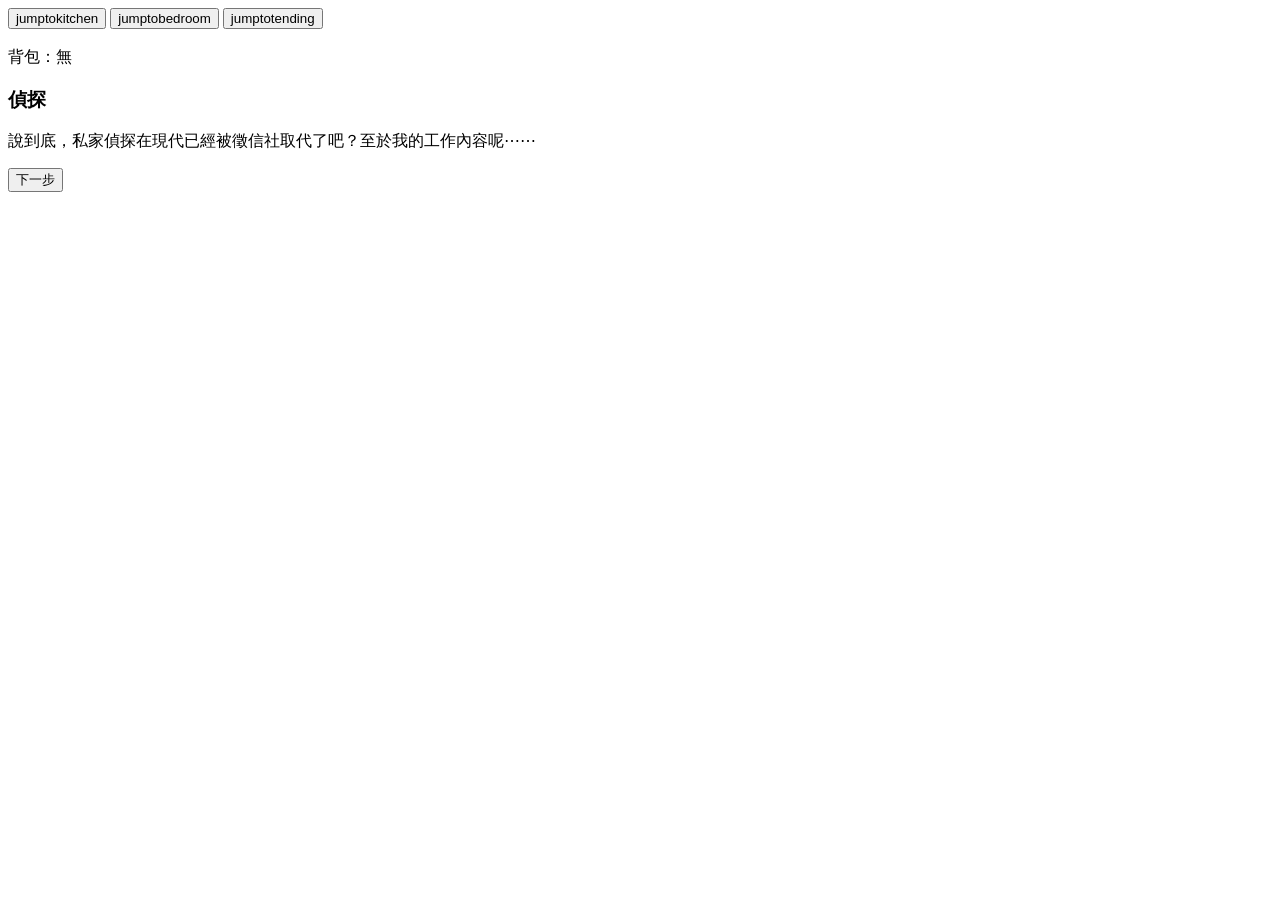
==== index.html @ 236922a5 "tried to fix the change time but failed other functions good" ====
<!DOCTYPE html>
<html>
  <head>
    <link rel="stylesheet" href="./style.css">
  </head>
  <body>
    <div id="livrscene" style="display:none; position:relative; width:600px;">
        <img id="livingroom" src="livingroom.jpeg" alt="客廳照片" style="width:800px">
        <div id="tvpoint"
             onclick="showtvMessage()"
             style="
                position:absolute;
                top:190px;
                left:335px;
                width:20px;
                height:20px;
                background:rgb(226, 71, 71);
                border-radius:50%;
                cursor:pointer;
             ">
        </div>
        <div id="tvmessage"
             style="
                display:none;
                position:absolute;
                top:140px;
                left:200px;
                background:white;
                padding:5px;
                border:1px solid black;
             ">
             開機了?!這麼老舊的電器居然還有功能啊
        </div>
        <div id="remotepoint"
             onclick="remotecode()"
             style="
                position:absolute;
                top:250px;
                left:335px;
                width:20px;
                height:20px;
                background:rgb(226, 71, 71);
                border-radius:50%;
                cursor:pointer;
             ">
        </div>
        
        <div id="clockpoint"
             onclick="showMessage3()"
             style="
                position:absolute;
                top:203px;
                left:565px;
                width:20px;
                height:20px;
                background:rgb(226, 71, 71);
                border-radius:50%;
                cursor:pointer;
             ">
        </div>
        <div id="clockmessage"
             style="
                display:none;
                position:absolute;
                top:230px;
                left:300px;
                background:white;
                padding:5px;
                border:1px solid black;
             ">
             看來是個傳統的布穀鳥鐘，<br>
             雖然很喜歡這種古老的工藝，<br>
             但我還是第一次親眼看到布穀鳥鐘呢！<br>
             據我所知在特定的時間布穀鳥會從小木門出來報時，
             這個鐘也是嗎？
        </div>
        <div id="boxpoint"
             onclick="shapelock()"
             style="
                position:absolute;
                top:255px;
                left:705px;
                width:20px;
                height:20px;
                background:rgb(226, 71, 71);
                border-radius:50%;
                cursor:pointer;
             ">
        </div>
        
        <div id="bucketpoint"
             onclick="showDialogue()"
             style="
                position:absolute;
                top:250px;
                left:595px;
                width:20px;
                height:20px;
                background:rgb(226, 71, 71);
                border-radius:50%;
                cursor:pointer;
             ">
        </div>
        <div id="changetimepoint"
             onclick="changetime()"
             style="
                position:absolute;
                top:120px;
                left:565px;
                width:20px;
                height:20px;
                background:rgb(226, 71, 71);
                border-radius:50%;
                cursor:pointer;
             ">
        </div>
        <input type="time" id="timePicker" style="display:none">
        <div id="result"></div>
    </div>

    <div class="buttons">
    <button onclick="tokitchen()">jumptokitchen</button>
    <button onclick="toroom()">jumptobedroom</button>
    <button onclick="toending()" >jumptotending</button>
    <button id="gotokitchen" onclick="tokitchen()" style="display:none">Go to kitchen</button>
    <button id="gotoroom" onclick="toroom()" style="display:none">Go to bedroom</button>
    <button id="gotoending" onclick="toending()" style="display:none">Go to ending</button>
    </div>

    <div id=livingroomrelated>
        <img id="passshape" src="passshape.png" style="width:400px;display:none">
        <img id="cookie1" src="cookie1.jpeg" style="width:500px;display:none">
        <img id="cookie2" src="cookie2.jpeg" style="width:500px;display:none">
        <img id="cookie3" src="cookie3.jpeg" style="width:500px;display:none">
        <img id="key" src="key.jpg" style="width:300px;display:none">
        <button onclick="tokitchen()" id="tokitchen" style="display:none">Moveon</button>
        <div id="smallpaper"
            style="
            width: 400px;
            height: 125px;
            background: rgb(210, 210, 210);
            color: rgb(0, 0, 0);
            padding: 30px;
            margin-top: 20px;
            display: none;
            ">
            <p id="papertext" style="display:none">
                <p style="font-size: 42px; font-family: 'Courier New', serif;">1310</p>
            </p>
        </div>
    </div>
    <div id="livrdialogue">
        <div id="dtext" style="display:none">
        這個餅乾聽我爸說很好吃，可惜我出生的時候就已經停產了...裡面會有東西嗎?<br>
        一疊照片?是很珍貴的回憶呢?帶回去給客人吧!<br>
        咦?有好幾張照片都是在客廳拍的呢，這裡會有什麼線索嗎？   
        </div>
        <div id="dialogueBox"
        style="
        width: 800px;
        height: 300px;
        background: black;
        color: white;
        padding: 30px;
        margin-top: 20px;
        display: none;
        ">
        <p id="text1">
        ：這個黑色的方塊是什麼？<br>
        ：這是最時髦的電視，你母親買的<br>
        ：哇，媽媽好厲害！<br><br>
        ：媽媽，現在可以看電視了嗎？<br>
        ：還不行，等到吃完晚餐吧<br>
        ：晚餐還要半個小時才會好耶⋯<br>
        </p>
        <p id="text2" style="display:none">
        ：為什麼只有弟弟可以選節目？<br>
        </p>
        <p id="text3" style="display:none">
        ：他還小，你多讓他一點<br>
        ：你是女孩子，不讓弟弟看電視你還有理了？<br><br>
        ：弟弟要看電視，你回房間去讀書！<br>
        ：弟弟已經看一個小時了，該換我了吧<br>
        </p>
        <p id="text4" style="display:none">
            ：你怎麼跟你母親一樣那麼小氣！<br>
            你如果下次考試沒有100分你就去嫁人，<br>
            你母親這個沒道德的人，有錢就說委屈離開了。<br>
            ：你在那邊偷偷摸摸做什麼！你媽就是買了這個鬼東西才想離開我的！<br>
            我跟你說，我已經找到你對象，你下禮拜就直接去住那，提早熟悉服侍他！<br>
            我跟你講清楚，你被人家打，你也別想回來。<br>
        </p>
        <button onclick="nextstep()">Next</button>
        <button onclick="exitsteps()" id="exitstep" style="display:none">Exit</button>
        </div>
    </div>

    <div id="no.lock">
        <div id="screen" style="display:none">----</div>
        <div class="pad" id="pad" style="display:none">
            <button onclick="press(1)">1</button>
            <button onclick="press(2)">2</button>
            <button onclick="press(3)">3</button><br>
            <button onclick="press(4)">4</button>
            <button onclick="press(5)">5</button>
            <button onclick="press(6)">6</button><br>
            <button onclick="press(7)">7</button>
            <button onclick="press(8)">8</button>
            <button onclick="press(9)">9</button><br>
            <button onclick="clearCode()">C</button>
            <button onclick="press(0)">0</button>
        </div>
    </div>

    <div class="lock" id="shapelock" style="display:none">
        <div class="slot" onclick="nextShape(0)" id="slot0">-</div>
        <div class="slot" onclick="nextShape(1)" id="slot1">-</div>
        <div class="slot" onclick="nextShape(2)" id="slot2">-</div>
        <div class="slot" onclick="nextShape(3)" id="slot3">-</div>
    </div>

    <div id="resulttt"></div>

<div id="kitchenscene" style="display:none; position:relative; width:600px;">
    <img id="kitchen" src="kitchen.jpeg" style="width:800px">
    <img id="elfwords" src="elfwords.png" style="width:400px;display:none">
    <img id="keyk1" src="keyk1.jpg" style="width:400px;display:none">
    <img id="keyk2" src="keyk2.jpg" style="width:400px;display:none">
    <div id="ovenpoint"
        onclick="showMessage4()"
        style="
            position:absolute;
            top:290px;
            left:135px;
            width:20px;
            height:20px;
            background:rgb(226, 71, 71);
            border-radius:50%;
            cursor:pointer;
             ">
    </div>
    <div id="ovenmessage"
        style="
        display:none;
        position:absolute;
        top:190px;
        left:80px;
        background:white;
        padding:5px;
        border:1px solid black;
        ">
        很現代化的設備呢！<br>
        不愧是有錢人家！委託人的奶奶小時候一定過得很幸福吧？<br>
        不過說到這個，為什麼奶奶從來沒回來這個家呢？
    </div>
    <div id="tablewarepoint"
        onclick="showMessage7()"
        style="
        position:absolute;
        top:450px;
        left:100px;
        width:20px;
        height:20px;
        background:rgb(226, 71, 71);
        border-radius:50%;
        cursor:pointer;
        ">
    </div>
    <div id="twmessage"
        style="
        display:none;
        position:absolute;
        top:470px;
        left:80px;
        background:white;
        padding:5px;
        border:1px solid black;
         ">
        看起來只是一些碗盤……
    </div>
    <div id="stovepoint"
        onclick="showMessage5()"
        style="
        position:absolute;
        top:490px;
        left:535px;
        width:20px;
        height:20px;
        background:rgb(226, 71, 71);
        border-radius:50%;
        cursor:pointer;
        ">
    </div>
    <div id="stovemessage"
        style="
        display:none;
        position:absolute;
        top:290px;
        left:380px;
        width:300px;
        height:100px;
        background:white;
        padding:5px;
        border:1px solid black;
        ">
        這個灶台雖然很老舊了狀態卻很好，<br>
        看來這家人非常用心保養這些廚具，<br>
        反觀我自己已經不知道用壞多少東西了，<br>
        想想還真慚愧…
    </div>
    <div id="stovemessage2" style="display:none">嗯？側面的磚塊有裂痕？應該藏著某種訊息</div>
        
    <div id="moldpoint"
        onclick="showMessage6()"
        style="
        position:absolute;
        top:110px;
        left:235px;
        width:20px;
        height:20px;
        background:rgb(226, 71, 71);
        border-radius:50%;
        cursor:pointer;
        ">
    </div>
    <div id="moldpass" style="display:none">哇！這些是什麼東西？<br>
        傳統糕點模具？<br>
        月餅模具、紅龜粿、綠豆糕…紋路都好細緻，<br>
        應該是非常珍貴的東西吧？怎麼會丟在這呢？<br>
        這些東西不方便帶著走，先放著好了。<br>
        又找到鑰匙了，帶著它走吧！
    </div>
    <div id="screen1" style="display:none">----</div>
    <div class="pad" id="pad1" style="display:none">
        <button onclick="press1(1)">1</button>
        <button onclick="press1(2)">2</button>
        <button onclick="press1(3)">3</button><br>
        <button onclick="press1(4)">4</button>
        <button onclick="press1(5)">5</button>
        <button onclick="press1(6)">6</button><br>
        <button onclick="press1(7)">7</button>
        <button onclick="press1(8)">8</button>
        <button onclick="press1(9)">9</button><br>
        <button onclick="clearCode1()">C</button>
        <button onclick="press1(0)">0</button>
    </div>
    
    <div id="steamerpoint"
        onclick="showPuzzle()"
        style="
        position:absolute;
        top: 300px;
        left:270px;
        width:20px;
        height:20px;
        background:rgb(226, 71, 71);
        border-radius:50%;
        cursor:pointer;
        ">
    </div>
    <div id="puzzlelock"
     style="
     display:none;
     width:210px;
     background:#d6b07c;
     padding:10px;
     border:3px solid brown;
     ">
    </div>

    <div id="kitchenwarepoint"
        onclick="shapelockk()"
        style="
        position:absolute;
        top:150px;
        left:100px;
        width:20px;
        height:20px;
        background:rgb(226, 71, 71);
        border-radius:50%;
        cursor:pointer;
         ">
    </div>
    <div id="kwlocked" style="display:none">打不開⋯怎麼這裡到處都是鎖呢⋯</div>
    <div class="lock" id="shapelockk" style="display:none">
        <div class="slotk" onclick="nextShapek(0)" id="slotk0">-</div>
        <div class="slotk" onclick="nextShapek(1)" id="slotk1">-</div>
        <div class="slotk" onclick="nextShapek(2)" id="slotk2">-</div>
        <div class="slotk" onclick="nextShapek(3)" id="slotk3">-</div>
    </div>
    <div id="kwpass" style="display:none">只是普通的廚具而已嘛，為何麼要大費周章鎖這個櫃子<br>…等等，這裡貼了一張便利貼？<br>
        <div id="stickynote"
            style="
            width: 400px;
            height: 125px;
            background: rgb(199, 170, 151);
            color: rgb(0, 0, 0);
            padding: 30px;
            margin-top: 20px;
            display: none;
            ">
            <p id="stickynote" style="display:none">
                <p style="font-size: 16px; font-family: 'Courier New', serif;">
                    如果有人看到這張紙條，那容我感謝您，<br>
                    我並無意這樣刁難你，只是往事必須隱藏，
                    待我年老之時才能回來把記憶帶回。<br>去開右下角的櫃子吧，
                    密碼是五月三十一日，建北電資聯合社展的日子。
                </p>
            </p>
        </div>
    </div>

    <div id="saucecpoint"
        onclick="showMessage9()"
        style="
        position:absolute;
        top:450px;
        left:300px;
        width:20px;
        height:20px;
        background:rgb(226, 71, 71);
        border-radius:50%;
        cursor:pointer;
        ">
    </div>
    <div id="saucecmessage"
        style="
        display:none;
        position:absolute;
        top:290px;
        left:380px;
        background:white;
        padding:5px;
        border:1px solid black;
        ">
        這個櫃子也打不開⋯這次的委託比想像中累，錢果然很難賺⋯
    </div>
    <div id="screen2" style="display:none">----</div>
    <div class="pad" id="pad2" style="display:none">
        <button onclick="press2(1)">1</button>
        <button onclick="press2(2)">2</button>
        <button onclick="press2(3)">3</button><br>
        <button onclick="press2(4)">4</button>
        <button onclick="press2(5)">5</button>
        <button onclick="press2(6)">6</button><br>
        <button onclick="press2(7)">7</button>
        <button onclick="press2(8)">8</button>
        <button onclick="press2(9)">9</button><br>
        <button onclick="clearCode2()">C</button>
        <button onclick="press2(0)">0</button>
    </div>
    <div id="dialogueBox1"
     style="
     width: 800px;
     height: 300px;
     background: black;
     color: white;
     padding: 30px;
     margin-top: 20px;
     display: none;
     ">
    <p id="text11">
        ：媽媽，我可以幫忙嗎？<br>
        ：女兒長大了會幫忙了，書也要好好讀，才不會像媽媽一樣只能做粿做糕點。<br>
        ：可是媽媽做的糕點很好吃，客人也很多。<br>
        ：…謝謝女兒，下個月你生日媽媽做好吃的糕點給你吃。
    </p>
    <p id="text12" style="display:none">
        ：你在做什麼！今天不宜入灶你沒看到嗎！<br>
        ：我們姑娘今天生日，我做些糕點讓她開心開心。<br>
        ：你把她寵壞了吧！生日就生日有什麼重要的，立刻給我停下！<br>
        ：只是蒸個糕點也沒炒菜，你別那麼激動…<br>
        ：最近生意好賺到錢你就開始頂嘴了是吧！我說過這個家是我做主！<br>
        ：媽媽…
    </p>
    <button onclick="nextstep1()">Next</button>
    <button onclick="exitsteps1()" id="exitstep1" style="display:none">Exit</button>
    </div>
    <button id="pickupckey" onclick="takekey()" style="display:none">拿走圓鑰匙</button>    
</div>

<div id="bedrscene" style="display:none; position:relative; width:600px;">
    <img id="bedroom" src="bedroom.jpeg" style="width:800px">
    <img id="keyb" src="keyb.png" style="width:800px;display:none">
    <img id="drawer1_paper" src="drawer1_paper.jpg" style="width:400px;display:none">
    <img id="drawer2_paper" src="drawer2_paper.jpg" style="width:400px;display:none">
    <div id="drawer1point"
        onclick="showMessage8()"
        style="
            position:absolute;
            top:350px;
            left:250px;
            width:20px;
            height:20px;
            background:rgb(226, 71, 71);
            border-radius:50%;
            cursor:pointer;"
            >
    </div>
    <div id="d1unlock"
             style="
                display:none;
                position:absolute;
                top:300px;
                left:280px;
                background:white;
                padding:5px;
                border:1px solid black;"
                onclick="showpaper1()"
             >
            圓孔...用圓鑰匙可以打開!<br>
            只放了一把木頭梳子…
    </div>
    <div id="drawer2point"
        onclick="drawer2code()"
        style="
            position:absolute;
            top:380px;
            left:250px;
            width:20px;
            height:20px;
            background:rgb(226, 71, 71);
            border-radius:50%;
            cursor:pointer;"
            >

    </div>
    <div id="drawer2lock">
        <div id="drawer2screen" style="display:none">----</div>
        <div class="pad" id="drawer2pad" style="display:none">
            <button onclick="press3(1)">1</button>
            <button onclick="press3(2)">2</button>
            <button onclick="press3(3)">3</button><br>
            <button onclick="press3(4)">4</button>
            <button onclick="press3(5)">5</button>
            <button onclick="press3(6)">6</button><br>
            <button onclick="press3(7)">7</button>
            <button onclick="press3(8)">8</button>
            <button onclick="press3(9)">9</button><br>
            <button onclick="clearCode3()">C</button>
            <button onclick="press3(0)">0</button>
        </div>
    </div>
    <div id="d2unlock"
             style="
                display:none;
                position:absolute;
                top:350px;
                left:300px;
                background:white;
                padding:5px;
                border:1px solid black;"
                onclick="showpaper2()"
                >
            這次是…一條手帕？怎麼都是一些小東西
    </div>
    <div id="drawer3point"
        onclick="showMessage11()"
        style="
            position:absolute;
            top:410px;
            left:250px;
            width:20px;
            height:20px;
            background:rgb(226, 71, 71);
            border-radius:50%;
            cursor:pointer;
             ">
    </div>
    <div id="d3unlock"
             style="
                display:none;
                position:absolute;
                top:200px;
                left:300px;
                background:white;
                padding:5px;
                border:1px solid black;
             ">
            一把鑰匙？終於有看起來是解鎖日記的工具了
    </div>
    <div id="diarypoint"
        onclick="showDialoguebdr()"
        style="
            position:absolute;
            top:290px;
            left:150px;
            width:20px;
            height:20px;
            background:rgb(226, 71, 71);
            border-radius:50%;
            cursor:pointer;
             ">
    </div>
    <div id="beforediarytext" style="display:none">連日記本都是上鎖的嗎？？<br>
        為何奶奶這麼防備人…沒辦法了，還是一個一個抽屜打開檢查吧。<br>
        (用書形鑰匙開鎖)：密密麻麻的紀錄呢！<br>
    </div>
    <div id="dialogueBox2"
     style="
     width: 800px;
     height: 300px;
     background: black;
     color: white;
     padding: 30px;
     margin-top: 20px;
     display: none;
     ">
    <p id="textbd1" style="display:none">
        第一頁：<br><br>
        媽媽買給我這本日記本！我要用它來紀錄生活！<br><br>
        ：姊姊過來，這是妳的生日禮物，<br>
        要好好讀書，要聽話，多幫忙家裡的忙，<br>
        等妳長大了要能自己賺錢養家，讓自己過得幸福。<br>
        ：女孩子最重要的要溫柔賢慧，要會煮飯，才能找好丈夫嫁人。<br>
        ：知道了，謝謝媽媽爸爸。
    </p>
    <p id="textbd2" style="display:none">
        第二頁：<br><br>
        今天家裡多了很時髦的黑色正方形箱子，<br>
        媽媽說是電視，透過電視可以看到好幾百里外發生的事呢！
    </p>
    <p id="textbd3" style="display:none">
        第三頁：<br><br>
        今天幫忙媽媽做糕點了，我覺得媽媽做的糕點很美味，<br>
        但媽媽叫我好好讀書，不要做糕點⋯
    </p>
    <p id="textbd4" style="display:none">
        第四頁：<br><br>
        今天媽媽被爸爸罵了，都是我的問題⋯<br>
        如果我不要跟弟弟搶電視爸爸就不會生氣了⋯
    </p>
    <p id="textbd5" style="display:none">
        第五頁：<br><br>
        明天就是我的生日了！<br>媽媽說會做豆沙餡的糕點給我吃！
    </p>
    <p id="textbd6" style="display:none">
        第六頁：<br><br>
        媽媽離開了。<br><br>
        ：姑娘，我真的對不起你，但我要離開了。
    </p>
    <p id="textbd7" style="display:none">
        第七頁：<br><br>
        如果我沒考到一百分，就要趕我走了。<br>
        從前日子很愉快都不會想寫日記，現在寫日記像是在想念媽媽⋯
    </p>
    <p id="textbd7.5" style="display:none">
        第八頁：<br><br>
        在家好好相夫教子確實是婦女的美德，但夫也該是賢夫不是嗎？<br>
        父親沒有照顧家裡生計，讓媽媽承擔，<br>
        還是對媽媽出那麼大脾氣，媽媽的離去難道不該歸咎於爸爸沒有做好本分嗎？<br>
    </p>
    <p id="textbd8" style="display:none">
        第九頁：<br><br>
        功課越來越難了，不知道我還能待在這裡多久。<br>
        如果家裡少了一個人，<br>
        那家還是原本的家嗎？
    </p>
    <p id="textbd9" style="display:none">
        第十頁：<br><br>
        要被趕走了。<br>
        為了讓人有機會知道我的故事，<br>
        也為了讓我在這個地方留下痕跡，<br>
        我決定把照片和紀錄藏在每個媽媽生活的地方，但願有人能發現。
    </p>
    <p id="textbd10" style="display:none">
        <br><br>
        我要走了。
    </p>
    <button onclick="nextstep2()">Next</button>
    <button onclick="exitsteps2()" id="exitstep2" style="display:none">Exit</button>
    </div>
</div>

<div id="puzzle" style="display:none">
    <button id="s0"
            onclick="moveSteamer(0)"
            style="width:60px;height:60px;font-size:30px;">
            1
    </button>

    <button id="s1"
            onclick="moveSteamer(1)"
            style="width:60px;height:60px;font-size:30px;">
            3
    </button>

    <button id="s2"
            onclick="moveSteamer(2)"
            style="width:60px;height:60px;font-size:30px;">
            6
    </button>

    <br>

    <button id="s3"
            onclick="moveSteamer(3)"
            style="width:60px;height:60px;font-size:30px;">
            5
    </button>

    <button id="s4"
            onclick="moveSteamer(4)"
            style="width:60px;height:60px;font-size:30px;">
            
    </button>

    <button id="s5"
            onclick="moveSteamer(5)"
            style="width:60px;height:60px;font-size:30px;">
            2
    </button>

    <br>

    <button id="s6"
            onclick="moveSteamer(6)"
            style="width:60px;height:60px;font-size:30px;">
            4
    </button>

    <button id="s7"
            onclick="moveSteamer(7)"
            style="width:60px;height:60px;font-size:30px;">
            7
    </button>

    <button id="s8"
            onclick="moveSteamer(8)"
            style="width:60px;height:60px;font-size:30px;">
            8
    </button>

</div>

<div class="ending" id="endingfeature" style="display:none">

    <style>
    #endingfeature {
      background: #111;
      color: white;
      font-size: 36px;
      display: flex;
      justify-content: center;
      align-items: center;
      height: 100vh;
      font-family: 'Noto Sans TC', sans-serif;
    }
    
    #endingfeature #text {
      line-height: 1.8;
      letter-spacing: 0.05em;
    }
    
    #endingfeature .char {
      opacity: 0;
      display: inline-block;
      transform: translateY(10px);
      transition: 0.4s ease;
    }
    
    #endingfeature .char.show {
      opacity: 1;
      transform: translateY(0);
    }
    </style>
    
    <div id="text"></div>
    
    <script>
    const message = `
    謎解兒時朝夕
    遇蔑女才無力
    糕點鎖曾經
    他意母離珍匿
    尋憶?尋憶!
    知己絕緣悲喜
    ----《如夢令·女兒身上鎖》
    `;
    
    const container = document.getElementById("text");
    let delay = 0;
    const charSpeed = 300;
    const linePause = 600;
    
    [...message].forEach((char) => {
      if (char === "\n") {
        container.appendChild(document.createElement("br"));
        delay += linePause;
        return;
      }
    
      const span = document.createElement("span");
      span.textContent = char;
      span.classList.add("char");
    
      container.appendChild(span);
    
      setTimeout(() => {
        span.classList.add("show");
      }, delay);
    
      delay += charSpeed;
    });
    </script>
    
</div>

<!--如夢令動畫-->
<script>
    const messageending = `
    謎解兒時朝夕
    遇蔑女才無力
    糕點鎖曾經
    他意母離珍匿
    尋憶?尋憶!
    知己絕緣悲喜
    ----《如夢令·女兒身上鎖》
    `;
    
    function startEndingAnimation() {
        const container = document.getElementById("text");
        container.innerHTML = "";
        let delay = 0;
        const charSpeed = 300;
        const linePause = 600;
        [...messageending].forEach((char) => {
            if (char === "\n") {
                container.appendChild(document.createElement("br"));
                delay += linePause;
                return;
            }
            const span = document.createElement("span");
            span.textContent = char;
            span.classList.add("char");
            container.appendChild(span);
            setTimeout(() => {
                span.classList.add("show");
            }, delay);
            delay += charSpeed;
        });
    }
    
    
</script>

    <div id="game-container">
        <div id="status-bar"><br>
            <span>背包：<span id="inventory-list">無</span></span>
        </div>

        <div id="dialogue-box">
            <h3 id="speaker-name">偵探</h3>
            <p id="dialogue-text">我是一個偵探，但我與其他小說裡的偵探做的事不同...</p>
            <button id="next-btn">下一步</button><br><br>
        </div>
    </div>
        
    <script src="script.js"></script>
</body>

</html>
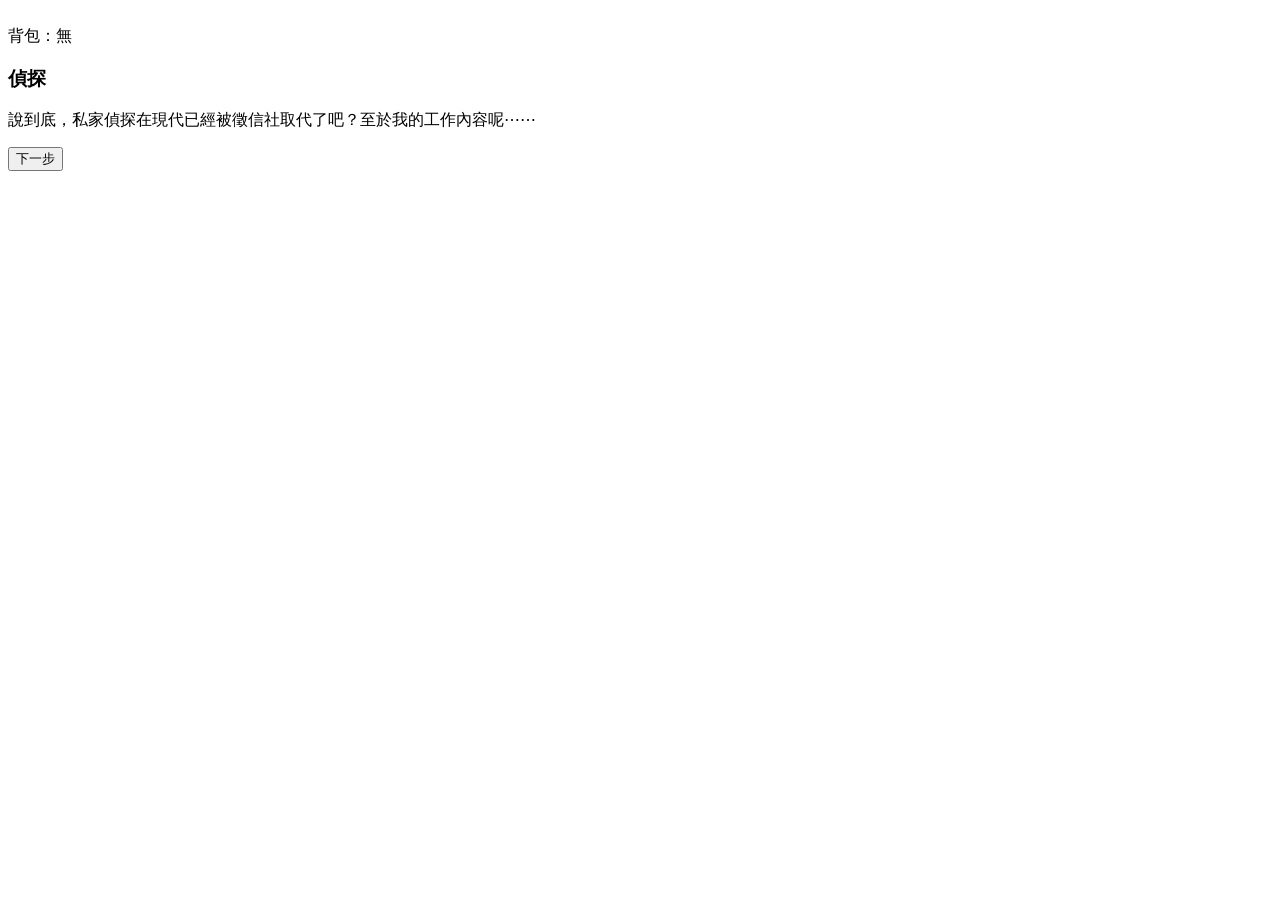
==== commit 5d86b269: "add function of see cookies images again easier to solve then" ====
--- a/index.html
+++ b/index.html
@@ -118,20 +118,20 @@
         <div id="result"></div>
     </div>
 
-    <div class="buttons">
+    <div class="buttons" style="display:none">
     <button onclick="tokitchen()">jumptokitchen</button>
     <button onclick="toroom()">jumptobedroom</button>
     <button onclick="toending()" >jumptotending</button>
+    
+    </div>
     <button id="gotokitchen" onclick="tokitchen()" style="display:none">Go to kitchen</button>
     <button id="gotoroom" onclick="toroom()" style="display:none">Go to bedroom</button>
     <button id="gotoending" onclick="toending()" style="display:none">Go to ending</button>
-    </div>
-
-    <div id=livingroomrelated>
-        <img id="passshape" src="passshape.png" style="width:400px;display:none">
-        <img id="cookie1" src="cookie1.jpeg" style="width:500px;display:none">
-        <img id="cookie2" src="cookie2.jpeg" style="width:500px;display:none">
-        <img id="cookie3" src="cookie3.jpeg" style="width:500px;display:none">
+
+</div>
+</div>
+<div id=livingroomrelated>
+        <img id="passshape" src="passshape.jpeg" style="width:400px;display:none">
         <img id="key" src="key.jpg" style="width:300px;display:none">
         <button onclick="tokitchen()" id="tokitchen" style="display:none">Moveon</button>
         <div id="smallpaper"
@@ -142,13 +142,20 @@
             color: rgb(0, 0, 0);
             padding: 30px;
             margin-top: 20px;
-            display: none;
-            ">
-            <p id="papertext" style="display:none">
-                <p style="font-size: 42px; font-family: 'Courier New', serif;">1310</p>
+            display:none;
+        ">
+        <div id="papertext" style="display:none">
+            <p style="font-size: 42px; font-family: 'Courier New', serif;">
+            1310
             </p>
-        </div>
-    </div>
+
+        </div>
+        </div>
+        
+    </div>
+    <img id="ncookie1" src="cookie1.jpeg" style="width:500px;display:none">
+    <img id="ncookie2" src="cookie2.jpeg" style="width:500px;display:none">
+    <img id="ncookie3" src="cookie3.jpeg" style="width:500px;display:none">
     <div id="livrdialogue">
         <div id="dtext" style="display:none">
         這個餅乾聽我爸說很好吃，可惜我出生的時候就已經停產了...裡面會有東西嗎?<br>
@@ -158,13 +165,16 @@
         <div id="dialogueBox"
         style="
         width: 800px;
-        height: 300px;
+        height: 400px;
         background: black;
         color: white;
         padding: 30px;
         margin-top: 20px;
         display: none;
         ">
+        <img id="cookie1" src="cookie1.jpeg" style="width:500px;display:none">
+        <img id="cookie2" src="cookie2.jpeg" style="width:500px;display:none">
+        <img id="cookie3" src="cookie3.jpeg" style="width:500px;display:none">
         <p id="text1">
         ：這個黑色的方塊是什麼？<br>
         ：這是最時髦的電視，你母親買的<br>
@@ -193,6 +203,8 @@
         <button onclick="nextstep()">Next</button>
         <button onclick="exitsteps()" id="exitstep" style="display:none">Exit</button>
         </div>
+        <div id="seeimg" style="display:none"></div>
+        <button onclick="showimage()" id="showcookies" style="display:none">See the cookie clues again</button>
     </div>
 
     <div id="no.lock">
@@ -295,7 +307,7 @@
         style="
         display:none;
         position:absolute;
-        top:290px;
+        top:360px;
         left:380px;
         width:300px;
         height:100px;
@@ -366,8 +378,68 @@
      padding:10px;
      border:3px solid brown;
      ">
-    </div>
-
+    <div id="puzzle" style="display:none">
+        <button id="s0"
+                onclick="moveSteamer(0)"
+                style="width:60px;height:60px;font-size:30px;">
+                1
+        </button>
+    
+        <button id="s1"
+                onclick="moveSteamer(1)"
+                style="width:60px;height:60px;font-size:30px;">
+                3
+        </button>
+    
+        <button id="s2"
+                onclick="moveSteamer(2)"
+                style="width:60px;height:60px;font-size:30px;">
+                6
+        </button>
+    
+        <br>
+    
+        <button id="s3"
+                onclick="moveSteamer(3)"
+                style="width:60px;height:60px;font-size:30px;">
+                5
+        </button>
+    
+        <button id="s4"
+                onclick="moveSteamer(4)"
+                style="width:60px;height:60px;font-size:30px;">
+                
+        </button>
+    
+        <button id="s5"
+                onclick="moveSteamer(5)"
+                style="width:60px;height:60px;font-size:30px;">
+                2
+        </button>
+    
+        <br>
+    
+        <button id="s6"
+                onclick="moveSteamer(6)"
+                style="width:60px;height:60px;font-size:30px;">
+                4
+        </button>
+    
+        <button id="s7"
+                onclick="moveSteamer(7)"
+                style="width:60px;height:60px;font-size:30px;">
+                7
+        </button>
+    
+        <button id="s8"
+                onclick="moveSteamer(8)"
+                style="width:60px;height:60px;font-size:30px;">
+                8
+        </button>
+    
+    </div>
+    </div>
+    <div id="steamerresult" style="display:none">上方有我最喜歡也最討厭的東西，如果我早一點出生就好了!</div>
     <div id="kitchenwarepoint"
         onclick="shapelockk()"
         style="
@@ -481,9 +553,9 @@
 
 <div id="bedrscene" style="display:none; position:relative; width:600px;">
     <img id="bedroom" src="bedroom.jpeg" style="width:800px">
-    <img id="keyb" src="keyb.png" style="width:800px;display:none">
-    <img id="drawer1_paper" src="drawer1_paper.jpg" style="width:400px;display:none">
-    <img id="drawer2_paper" src="drawer2_paper.jpg" style="width:400px;display:none">
+    <img id="keyb" src="keyb.png" style="width:400px;display:none">
+    <img id="drawer1_paper" src="drawer1_paper .jpeg" style="width:400px;display:none">
+    <img id="drawer2_paper" src="drawer2_paper .jpeg" style="width:400px;display:none">
     <div id="drawer1point"
         onclick="showMessage8()"
         style="
@@ -555,7 +627,7 @@
             這次是…一條手帕？怎麼都是一些小東西
     </div>
     <div id="drawer3point"
-        onclick="showMessage11()"
+        onclick="drawer3code()"
         style="
             position:absolute;
             top:410px;
@@ -567,11 +639,27 @@
             cursor:pointer;
              ">
     </div>
+    <div id="drawer3lock">
+        <div id="drawer3screen" style="display:none">----</div>
+        <div class="pad" id="drawer3pad" style="display:none">
+            <button onclick="press4(1)">1</button>
+            <button onclick="press4(2)">2</button>
+            <button onclick="press4(3)">3</button><br>
+            <button onclick="press4(4)">4</button>
+            <button onclick="press4(5)">5</button>
+            <button onclick="press4(6)">6</button><br>
+            <button onclick="press4(7)">7</button>
+            <button onclick="press4(8)">8</button>
+            <button onclick="press4(9)">9</button><br>
+            <button onclick="clearCode4()">C</button>
+            <button onclick="press4(0)">0</button>
+        </div>
+    </div>
     <div id="d3unlock"
              style="
                 display:none;
                 position:absolute;
-                top:200px;
+                top:400px;
                 left:300px;
                 background:white;
                 padding:5px;
@@ -592,6 +680,7 @@
             cursor:pointer;
              ">
     </div>
+    
     <div id="beforediarytext" style="display:none">連日記本都是上鎖的嗎？？<br>
         為何奶奶這麼防備人…沒辦法了，還是一個一個抽屜打開檢查吧。<br>
         (用書形鑰匙開鎖)：密密麻麻的紀錄呢！<br>
@@ -672,66 +761,7 @@
     </div>
 </div>
 
-<div id="puzzle" style="display:none">
-    <button id="s0"
-            onclick="moveSteamer(0)"
-            style="width:60px;height:60px;font-size:30px;">
-            1
-    </button>
-
-    <button id="s1"
-            onclick="moveSteamer(1)"
-            style="width:60px;height:60px;font-size:30px;">
-            3
-    </button>
-
-    <button id="s2"
-            onclick="moveSteamer(2)"
-            style="width:60px;height:60px;font-size:30px;">
-            6
-    </button>
-
-    <br>
-
-    <button id="s3"
-            onclick="moveSteamer(3)"
-            style="width:60px;height:60px;font-size:30px;">
-            5
-    </button>
-
-    <button id="s4"
-            onclick="moveSteamer(4)"
-            style="width:60px;height:60px;font-size:30px;">
-            
-    </button>
-
-    <button id="s5"
-            onclick="moveSteamer(5)"
-            style="width:60px;height:60px;font-size:30px;">
-            2
-    </button>
-
-    <br>
-
-    <button id="s6"
-            onclick="moveSteamer(6)"
-            style="width:60px;height:60px;font-size:30px;">
-            4
-    </button>
-
-    <button id="s7"
-            onclick="moveSteamer(7)"
-            style="width:60px;height:60px;font-size:30px;">
-            7
-    </button>
-
-    <button id="s8"
-            onclick="moveSteamer(8)"
-            style="width:60px;height:60px;font-size:30px;">
-            8
-    </button>
-
-</div>
+
 
 <div class="ending" id="endingfeature" style="display:none">
 
@@ -844,7 +874,20 @@
     
 </script>
 
-    <div id="game-container">
+</div>
+<div id="developingdetails" style="display:none;font-size: 22px; font-family: 'Courier New', serif;">
+    <br>
+    Directed by Naomi, Sonia<br>
+    Designed by Naomi<br>
+    Developed by Sonia<br><br>
+
+    Special thanks to:<br>
+    Gemini & ChatGPT: Debugging Assistant<br><br>
+
+    And to everyone who helped along the way. <br><br>
+</div>
+
+    <div id="game-container" >
         <div id="status-bar"><br>
             <span>背包：<span id="inventory-list">無</span></span>
         </div>
@@ -855,7 +898,8 @@
             <button id="next-btn">下一步</button><br><br>
         </div>
     </div>
-        
+    <button id="gotopoem" onclick="topoem()" style="display:none">Go to real ending</button>
+
     <script src="script.js"></script>
 </body>
 
